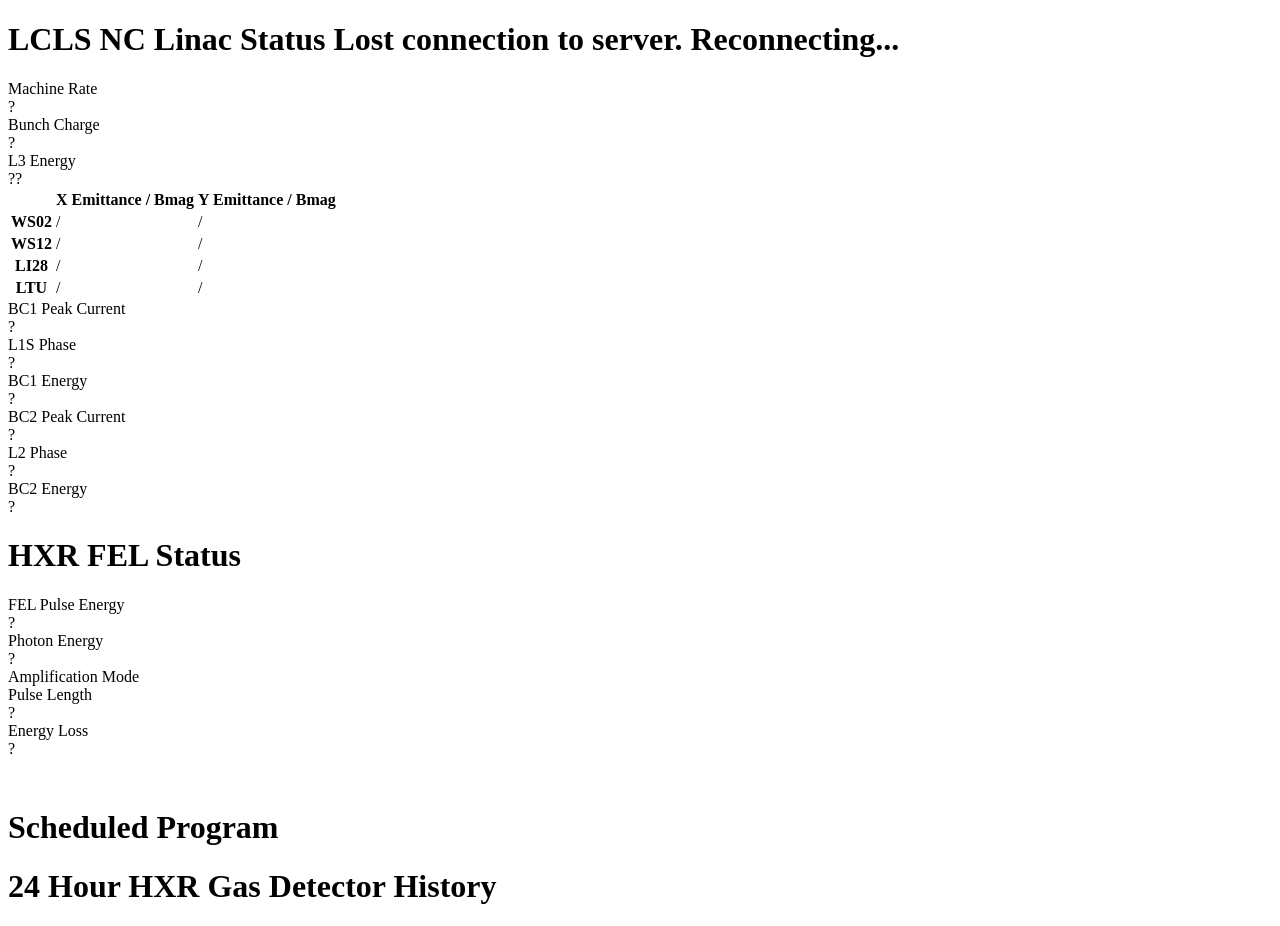
==== index.html @ 47a4eee8 "Update HXRSS PV." ====
<!DOCTYPE html>
<html lang="en">
	<head>
		<meta charset="utf-8">
		<meta name="viewport" content="width=device-width, initial-scale=1.0">
		<title>LCLS Status</title>
		<meta name="author" content="Matt Gibbs">
		<link href="bootstrap/css/bootstrap.min.css" rel="stylesheet">
		<link href="metricsgraphics.css" rel="stylesheet">
		<link href="cud.css" rel="stylesheet">
		<script src="d3/d3.min.js"></script>
		<script src="metricsgraphics.min.js"></script>
	</head>
	<body>
		<div class="container-fluid">
			<div class="row">
				<div class="col-xs-12 col-sm-6">
					<div class="cell-label">
						<h1>LCLS NC Linac Status <span id="errormsg"></span></h1>
					</div>
					<div class="row">
						<div class="col-xs-12 col-sm-6 col-md-3">
							<div class="cell-label">
								Machine Rate
							</div>
							<span id="machineRate" class="cell PVmonitor" data-pv="SIOC:SYS0:ML00:AO467"></span>
						</div>
						<div class="col-xs-12 col-sm-6 col-md-3">
							<div class="cell-label">
								Bunch Charge
							</div>
							<span id="bunchCharge" class="cell PVmonitor" data-pv="SIOC:SYS0:ML00:CALC997"></span>
						</div>
						<div class="col-xs-12 col-sm-12 col-md-6">
							<div class="cell-label">
								L3 Energy
							</div>
							<span id="L3Energy" class="cell PVmonitor" data-pv="SIOC:SYS0:ML00:AO500" data-precision="3"></span><span id="L3Vernier" class="cell PVmonitor" data-pv="FBCK:FB04:LG01:DL2VERNIER" data-units="" data-precision="1"></span>
						</div>
					</div>
					<div class="row">
						<div class="col-xs-12">
							<table class="table" id="emittanceTable">
								<thead>
									<tr>
										<th></th>
										<th>X Emittance / Bmag</th>
										<th>Y Emittance / Bmag</th>
									</tr>
								</thead>
								<tbody>
									<tr>
										<th scope="row">WS02</th>
										<td><span id="WS02XEmit" class="emittanceValue" data-pv="WIRE:IN20:561:EMITN_X" data-precision="2" data-units=""></span> / <span id="WS02XMatch" class="matchingValue" data-pv="WIRE:IN20:561:BMAG_X" data-precision="2" data-units=""></span></td>
										<td><span id="WS02YEmit" class="emittanceValue" data-pv="WIRE:IN20:561:EMITN_Y" data-precision="2" data-units=""></span> / <span id="WS02YMatch" class="matchingValue" data-pv="WIRE:IN20:561:BMAG_Y" data-precision="2" data-units=""></span></td>
									</tr>
									<tr>
										<th scope="row">WS12</th>
										<td><span id="WS12XEmit" class="emittanceValue" data-pv="WIRE:LI21:293:EMITN_X" data-precision="2" data-units=""></span> / <span id="WS12XMatch" class="matchingValue" data-pv="WIRE:LI21:293:BMAG_X" data-precision="2" data-units=""></span></td>
										<td><span id="WS12YEmit" class="emittanceValue" data-pv="WIRE:LI21:293:EMITN_Y" data-precision="2" data-units=""></span> / <span id="WS12YMatch" class="matchingValue" data-pv="WIRE:LI21:293:BMAG_Y" data-precision="2" data-units=""></span></td>
									</tr>
									<tr>
										<th scope="row">LI28</th>
										<td><span id="LI28XEmit" class="emittanceValue" data-pv="WIRE:LI28:144:EMITN_X" data-precision="2" data-units=""></span> / <span id="LI28XMatch" class="matchingValue" data-pv="WIRE:LI28:144:BMAG_X" data-precision="2" data-units=""></span></td>
										<td><span id="LI28YEmit" class="emittanceValue" data-pv="WIRE:LI28:144:EMITN_Y" data-precision="2" data-units=""></span> / <span id="LI28YMatch" class="matchingValue" data-pv="WIRE:LI28:144:BMAG_Y" data-precision="2" data-units=""></span></td>
									</tr>
									<tr>
										<th scope="row">LTU</th>
										<td><span id="LTUXEmit" class="emittanceValue" data-pv="WIRE:LTUH:735:EMITN_X" data-precision="2" data-units=""></span> / <span id="LTUXMatch" class="matchingValue" data-pv="WIRE:LTUH:735:BMAG_X" data-precision="2" data-units=""></span></td>
										<td><span id="LTUYEmit" class="emittanceValue" data-pv="WIRE:LTUH:735:EMITN_Y" data-precision="2" data-units=""></span> / <span id="LTUYMatch" class="matchingValue" data-pv="WIRE:LTUH:735:BMAG_Y" data-precision="2" data-units=""></span></td>
									</tr>
								</tbody>
							</table>
						</div>
					</div>
					<div class="row">
						<div class="col-xs-12 col-sm-6 col-md-4">
							<div class="cell-label">
								BC1 Peak Current
							</div>
							<span id="BC1PeakCurrent" class="cell PVmonitor" data-pv="BLEN:LI21:265:AIMAX1H"></span>
						</div>
						<div class="col-xs-12 col-sm-6 col-md-4">
							<div class="cell-label">
								L1S Phase
							</div>
							<span id="L1SPhase" class="cell PVmonitor" data-pv="ACCL:LI21:1:L1S_PDES" data-units="&deg" data-precision="1"></span>
						</div>
						<div class="col-xs-12 col-sm-12 col-md-4">
							<div class="cell-label">
								BC1 Energy
							</div>
							<span id="BC1Energy" class="cell PVmonitor" data-pv="SIOC:SYS0:ML00:AO483"></span>
						</div>
					</div>
					<div class="row">
						<div class="col-xs-12 col-sm-6 col-md-4">
							<div class="cell-label">
								BC2 Peak Current
							</div>
							<span id="BC2PeakCurrent" class="cell PVmonitor" data-pv="BLEN:LI24:886:BIMAX1H"></span>
						</div>
						<div class="col-xs-12 col-sm-6 col-md-4">
							<div class="cell-label">
								L2 Phase
							</div>
							<span id="L2Phase"  class="cell PVmonitor" data-pv="ACCL:LI22:1:PDES" data-units="&deg" data-precision="1"></span>
						</div>
						<div class="col-xs-12 col-sm-12 col-md-4">
							<div class="cell-label">
								BC2 Energy
							</div>
							<span id="BC2Energy" class="cell PVmonitor" data-pv="SIOC:SYS0:ML00:AO489" data-precision="1"></span>
						</div>
					</div>
				</div>
				<div class="col-xs-12 col-sm-6"><!-- FEL Status -->
					<div class="cell-label">
						<h1>HXR FEL Status</h1>
					</div>
					<div class="row">
						<div class="col-xs-12 col-sm-12 col-md-4">
							<div class="cell-label">
								FEL Pulse Energy
							</div>
							<span id="GDETEnergy" class="cell PVmonitor" data-pv="SIOC:SYS0:ML00:CALC000" data-precision="1"></span>
						</div>
						<div class="col-xs-12 col-sm-12 col-md-4">
							<div class="cell-label">
								Photon Energy
							</div>
							<span id="photonEnergy" class="cell PVmonitor" data-pv="SIOC:SYS0:ML00:AO627" data-precision="1"></span>
						</div>
						<div class="col-xs-12 col-sm-12 col-md-4">
							<div class="cell-label">
								Amplification Mode
							</div>
							<span id="amplificationMode" class="cell"  data-pv="XTAL:UNDH:2850:IN_ENCDR_MPS" data-units=""></span>
						</div>
					</div>
					<div class="row">
						<div class="col-xs-12 col-sm-12 col-md-4">
							<div class="cell-label">
								Pulse Length
							</div>
							<span id="pulseLength" class="cell PVmonitor" data-pv="SIOC:SYS0:ML00:AO820"></span>
						</div>
						<div class="col-xs-12 col-sm-12 col-md-4">
							<div class="cell-label">
								Energy Loss
							</div>
							<span id="eLoss" class="cell PVmonitor" data-pv="PHYS:SYS0:1:ELOSSRESULT"></span>
						</div>
					</div>
				</div>
				<div class="col-xs-12 col-sm-6" id="program"><!-- Program Status -->
					<div class="cell-label" style="padding-top: 30px">
						<h1>Scheduled Program</h1>
					</div>
				</div><!-- end program status -->
				<script>
					const dateFormatter = d3.timeFormat("%b %d %H:%M");
					function getProgramInfo() {
						fetch('http://localhost:8000/events/').then((response) => {
							if (!response.ok) {
								throw new Error("HTTP Error while fetching history data: " + response.status);
							}
							return response.json();
						}).then((data) => {
							console.log(data);
							d3.select("#program").selectAll("div.row")
							  .data(data)
							  .enter()
							  	.append(function(d, i, nodes) {
									if (i < 3) {
										var progdiv = document.createElement("div");
										progdiv.className = "row";
										var timediv = document.createElement("div");
										timediv.className = "col-xs-3 col-sm-3 col-md-2";
										var timeh3 = document.createElement("h3");
										const startDate = Date.parse(d['start']);
										var dateString = dateFormatter(startDate);
										if (startDate < Date.now()) {
											dateString = "Now"
										}
										var timetext = document.createTextNode(dateString);
										timeh3.appendChild(timetext);
										timediv.appendChild(timeh3);
										progdiv.appendChild(timediv);
										var descdiv = document.createElement("div");
										descdiv.className = "col-xs-9 col-sm-9 col-md-10";
										var desch3 = document.createElement("h3");
										if (d['hutch'] === null) {
											var descString = d['description'];
											var desc = document.createTextNode(descString);
											desch3.appendChild(desc);
										} else {
											desch3.insertAdjacentText("afterbegin", "Deliver to ");
											var hutchSpan = document.createElement("span");
											var hutchStyle = `background-color: ${d['hutch']['color']}; padding: 0px 3px 0px 3px; border-radius: 7px; color: ${d['hutch']['text_color']}`;
											hutchSpan.setAttribute("style", hutchStyle);
											hutchSpan.insertAdjacentText("afterbegin", d['hutch']['name']);
											desch3.appendChild(hutchSpan);
										}
										descdiv.appendChild(desch3);
										progdiv.appendChild(descdiv);
										return progdiv;
									}
								  });
						}).catch((error) => {
						   console.log("Failed to parse history data: " + error.message); 
						});
					}
					getProgramInfo();
					setInterval(function() { getProgramInfo(); }, 120000);
				</script>
			</div><!-- end grid of data stuff -->
			<div class="row"><!-- graph row begin -->
				<div class="col-xs-12" id="history">
					<div class="cell-label">
						<h1>24 Hour HXR Gas Detector History</h1>
					</div>
					<div id="gdethistory"></div>
					<script>
                        var fixed_formatter = d3.format("0.1f");
                        function gdetFormatter(num) {
                          console.log(fixed_formatter(num) + "mJ");
                          return fixed_formatter(num) + "mJ";
                        }
                        var gdet_plot_params = {
                            width: 800,
                            full_width: true,
                            top: 10,
                            left: 70,
                            y_extended_ticks: true,
                            axes_not_compact: true,
                            height: 160,
                            target: '#gdethistory',
                            x_accessor: 'date',
                            y_accessor: 'val',
                            min_y: 0,
                            area: true,
                            yax_format: gdetFormatter
                        };
                        function getGDETData() {
                            var my_fixed_formatter = d3.format("0.1f");
                            var now = new Date();
                            var oneDayAgo = new Date(now - 60*60*24*1000);
                            fetch('http://lcls-archapp.slac.stanford.edu/retrieval/data/getDataForPVs.json?pv=mean_90(SIOC:SYS0:ML00:CALC000)&pv=mean_90(FBCK:FB04:LG01:S5DES)'+'&from='+oneDayAgo.toISOString()+'&to='+now.toISOString()).then((response) => {
                                if (!response.ok) {
                                    throw new Error("HTTP Error while fetching history data: " + response.status);
                                }
                                return response.json();
                            }).then((data) => {
                                var gdet_time_series = data[0].data.map(function(item) {
                                    return {"date": new Date(item.secs * 1000), "val": item.val};
                                });
                                var ipk_time_series = data[1].data.map(function(item) {
                                    return {"date": new Date(item.secs * 1000), "val": item.val};
                                });
                                gdet_plot_params.data = gdet_time_series;
                                gdet_plot_params.min_x = gdet_time_series[0].date;
                                MG.data_graphic(gdet_plot_params);
                            }).catch((error) => {
                               console.log("Failed to parse history data: " + error.message); 
                            });
                        };
                        getGDETData();
                        setInterval(function() { getGDETData(); }, 120000);
					</script>
				</div>
			</div><!-- graph row end -->	
		</div><!-- container end -->
	</body>
	<script src="socket/webPV-Socket.js"></script>
	<script src="socket/webcud-socket.js"></script>
</html>
---- metricsgraphics.css ----
.mg-active-datapoint {
    fill: black;
    font-size: 0.9rem;
    font-weight: 400;
    opacity: 0.8;
}

.mg-area1-color {
    fill: #FF9700;
}

.mg-area2-color {
    fill: #05b378;
}

.mg-area3-color {
    fill: #db4437;
}

.mg-area4-color {
    fill: #f8b128;
}

.mg-area5-color {
    fill: #5c5c5c;
}

text.mg-barplot-group-label {
    font-weight:900;
}

.mg-barplot rect.mg-bar {
    shape-rendering: auto;
}

.mg-barplot rect.mg-bar.default-bar {
    fill: #b6b6fc;
}

.mg-barplot rect.mg-bar.default-active {
    fill: #9e9efc;
}

.mg-barplot .mg-bar-prediction {
    fill: #5b5b5b;
}

.mg-barplot .mg-bar-baseline {
    stroke: #5b5b5b;
    stroke-width: 2;
}

.mg-bar-target-element {
    font-size:11px;
    padding-left:5px;
    padding-right:5px;
    font-weight:300;
}

.mg-baselines line {
    opacity: 1;
    shape-rendering: auto;
    stroke: #b3b2b2;
    stroke-width: 1px;
}

.mg-baselines text {
    fill: black;
    font-size: 0.9rem;
    opacity: 0.6;
    stroke: none;
}

.mg-baselines-small text {
    font-size: 0.6rem;
}

.mg-category-guides line {
    stroke: #b3b2b2;
}

.mg-header {
    cursor: default;
    font-size: 1.2rem;
}

.mg-header .mg-chart-description {
    fill: #ccc;
    font-family: FontAwesome;
    font-size: 1.2rem;
}

.mg-header .mg-warning {
    fill: #ccc;
    font-family: FontAwesome;
    font-size: 1.2rem;
}

.mg-points circle {
    opacity: 0.65;
}

.mg-popover {
    font-size: 0.95rem;
}

.mg-popover-content {
    cursor: auto;
    line-height: 17px;
}

.mg-data-table {
    margin-top: 30px;
}

.mg-data-table thead tr th {
    border-bottom: 1px solid darkgray;
    cursor: default;
    font-size: 1.1rem;
    font-weight: normal;
    padding: 5px 5px 8px 5px;
    text-align: right;
}

.mg-data-table thead tr th .fa {
    color: #ccc;
    padding-left: 4px;
}

.mg-data-table thead tr th .popover {
    font-size: 1rem;
    font-weight: normal;
}

.mg-data-table .secondary-title {
    color: darkgray;
}

.mg-data-table tbody tr td {
    margin: 2px;
    padding: 5px;
    vertical-align: top;
}

.mg-data-table  tbody tr td.table-text {
    opacity: 0.8;
    padding-left: 30px;
}

.mg-y-axis line.mg-extended-yax-ticks {
    opacity: 0.4;
}

.mg-x-axis line.mg-extended-xax-ticks {
    opacity: 0.4;
}

.mg-histogram .axis path,
.mg-histogram .axis line {
    fill: none;
    opacity: 0.7;
    shape-rendering: auto;
    stroke: #ccc;
}

tspan.hist-symbol {
    fill: #9e9efc;
}

.mg-histogram .mg-bar rect {
    fill: #b6b6fc;
    shape-rendering: auto;
}

.mg-histogram .mg-bar rect.active {
    fill: #9e9efc;
}

.mg-least-squares-line {
    stroke: red;
    stroke-width: 1px;
}

.mg-lowess-line {
    fill: none;
    stroke: red;
}

.mg-line1-color {
    stroke: #FF9700;
}

.mg-hover-line1-color {
    fill: #4040e8;
}

.mg-line2-color {
    stroke: #05b378;
}

.mg-hover-line2-color {
    fill: #05b378;
}

.mg-line3-color {
    stroke: #db4437;
}

.mg-hover-line3-color {
    fill: #db4437;
}

.mg-line4-color {
    stroke: #f8b128;
}

.mg-hover-line4-color {
    fill: #f8b128;
}

.mg-line5-color {
    stroke: #5c5c5c;
}

.mg-hover-line5-color {
    fill: #5c5c5c;
}

.mg-line-legend text {
    font-size: 0.9rem;
    font-weight: 300;
    stroke: none;
}

.mg-line1-legend-color {
    color: #4040e8;
    fill: #4040e8;
}

.mg-line2-legend-color {
    color: #05b378;
    fill: #05b378;
}

.mg-line3-legend-color {
    color: #db4437;
    fill: #db4437;
}

.mg-line4-legend-color {
    color: #f8b128;
    fill: #f8b128;
}

.mg-line5-legend-color {
    color: #5c5c5c;
    fill: #5c5c5c;
}

.mg-main-area-solid svg .mg-main-area {
    fill: #ccccff;
    opacity: 1;
}

.mg-markers line {
    opacity: 1;
    shape-rendering: auto;
    stroke: #b3b2b2;
    stroke-width: 1px;
}

.mg-markers text {
    fill: black;
    font-size: 0.8rem;
    opacity: 0.6;
}

.mg-missing-text {
    opacity: 0.9;
}

.mg-missing-background {
    stroke: blue;
    fill: none;
    stroke-dasharray: 10,5;
    stroke-opacity: 0.05;
    stroke-width: 2;
}

.mg-missing .mg-main-line {
    opacity: 0.1;
}

.mg-missing .mg-main-area {
    opacity: 0.03;
}

path.mg-main-area {
    opacity: 0.2;
    stroke: none;
}

path.mg-confidence-band {
    fill: #ccc;
    opacity: 0.4;
    stroke: none;
}

path.mg-main-line {
    fill: none;
    opacity: 0.8;
    stroke-width: 1.1px;
}

.mg-points circle {
    fill-opacity: 0.4;
    stroke-opacity: 1;
}

circle.mg-points-mono {
    fill: #0000ff;
    stroke: #0000ff;
}

tspan.mg-points-mono {
    fill: #0000ff;
    stroke: #0000ff;
}

/* a selected point in a scatterplot */
.mg-points circle.selected {
    fill-opacity: 1;
    stroke-opacity: 1;
}

.mg-voronoi path {
    fill: none;
    pointer-events: all;
    stroke: none;
    stroke-opacity: 0.1;
}

.mg-x-rug-mono,
.mg-y-rug-mono {
    stroke: black;
}

.mg-x-axis line,
.mg-y-axis line {
    opacity: 1;
    shape-rendering: auto;
    stroke: #b3b2b2;
    stroke-width: 1px;
}

.mg-x-axis text,
.mg-y-axis text,
.mg-histogram .axis text {
    fill: white;
    font-size: 1.8rem;
    opacity: 1.0;
}

.mg-x-axis .label,
.mg-y-axis .label,
.mg-axis .label {
    font-size: 1.2rem;
    text-transform: uppercase;
    font-weight: 400;
}

.mg-x-axis-small text,
.mg-y-axis-small text,
.mg-active-datapoint-small {
    font-size: 0.6rem;
}

.mg-x-axis-small .label,
.mg-y-axis-small .label {
    font-size: 0.65rem;
}

.mg-european-hours {
}

.mg-year-marker text {
    fill: black;
    font-size: 0.7rem;
    opacity: 0.6;
}

.mg-year-marker line {
    opacity: 1;
    shape-rendering: auto;
    stroke: #b3b2b2;
    stroke-width: 1px;
}

.mg-year-marker-small text {
    font-size: 0.6rem;
}
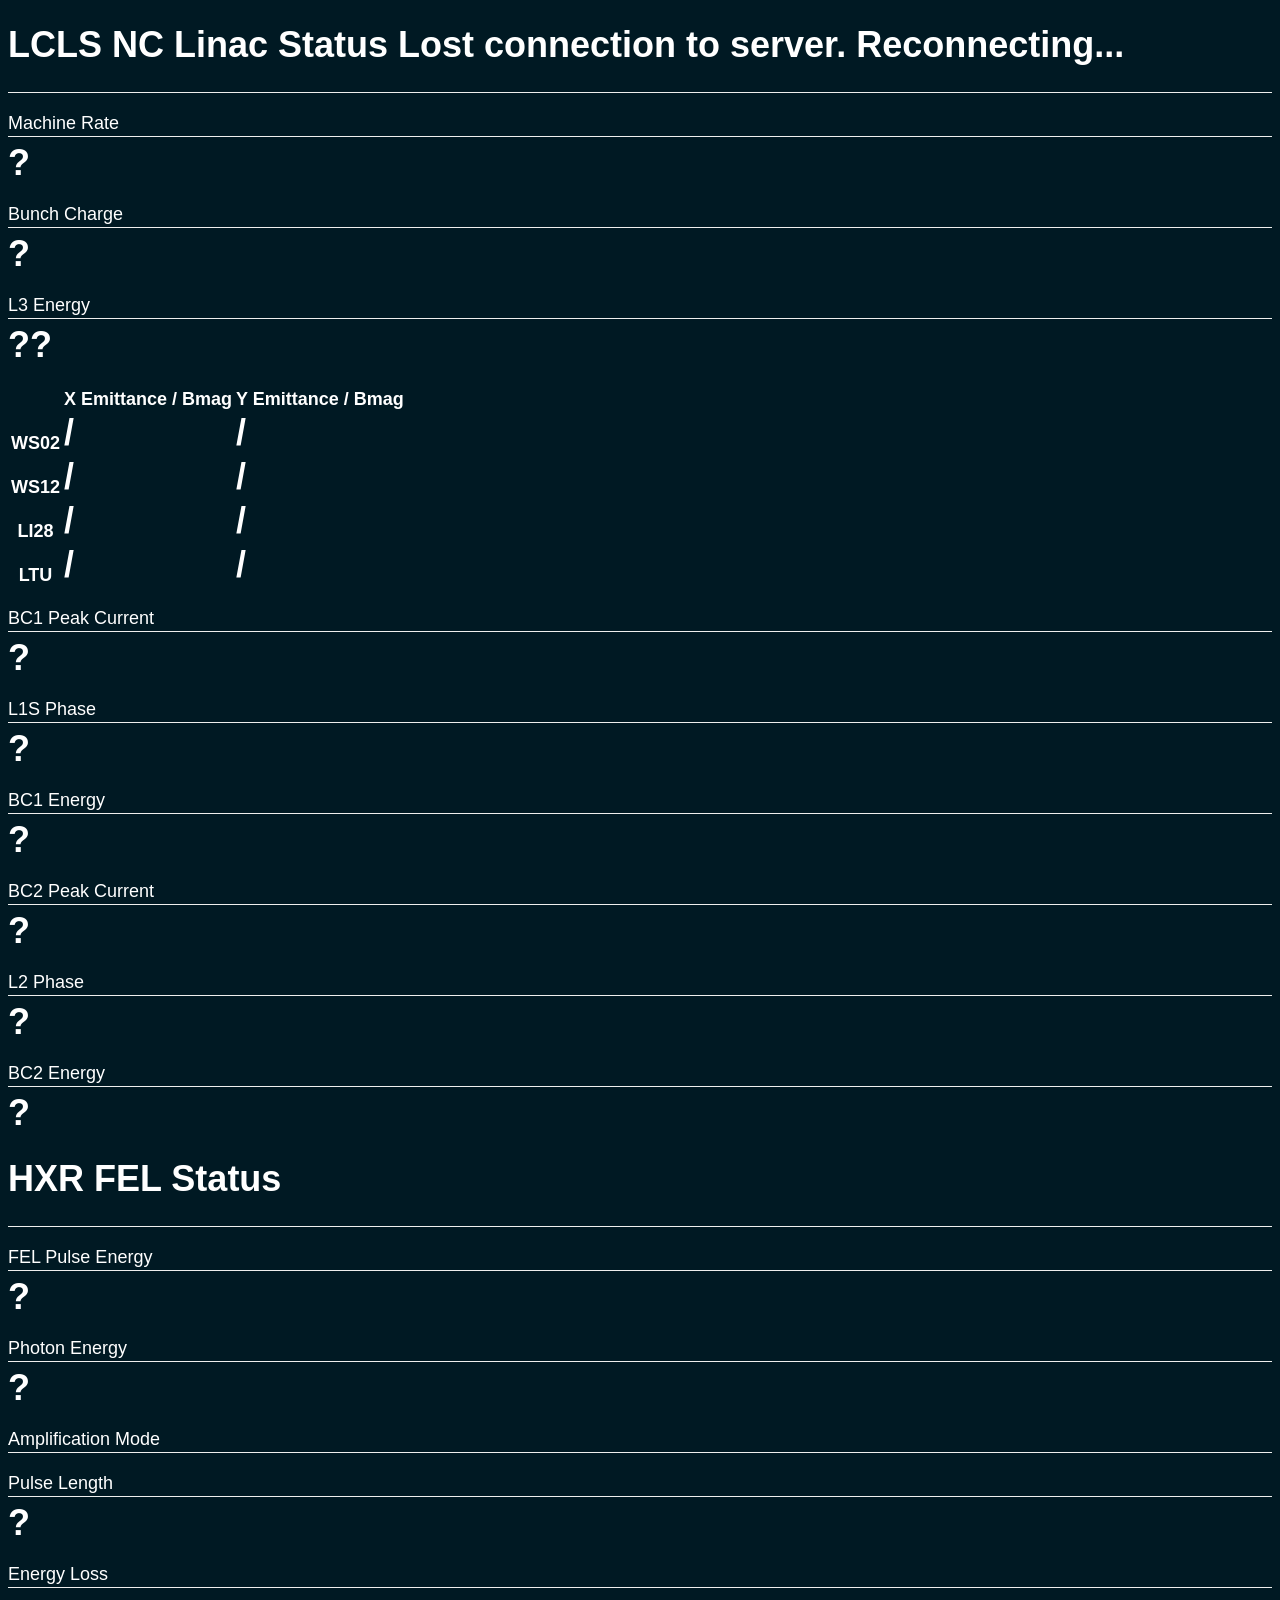
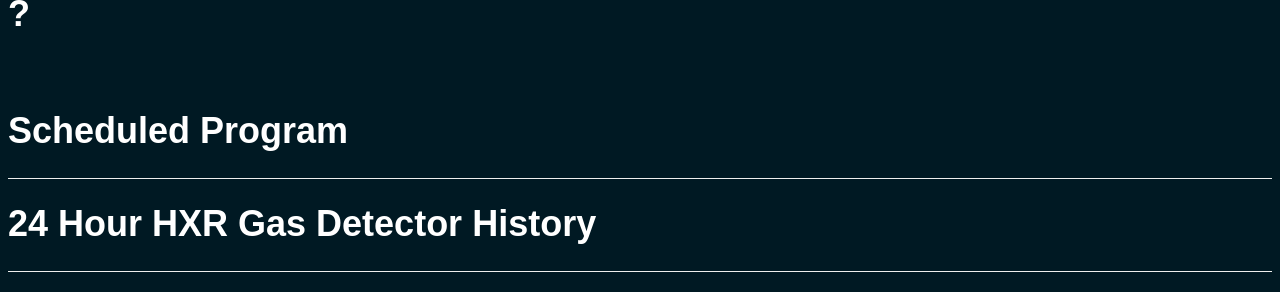
==== commit b8267dd5: "Update how program data is displayed." ====
--- a/index.html
+++ b/index.html
@@ -161,13 +161,12 @@
 				<script>
 					const dateFormatter = d3.timeFormat("%b %d %H:%M");
 					function getProgramInfo() {
-						fetch('http://localhost:8000/events/').then((response) => {
+						fetch('https://aosd.slac.stanford.edu/program_calendar/timetable/?line=HXR&non_user_events=NC').then((response) => {
 							if (!response.ok) {
-								throw new Error("HTTP Error while fetching history data: " + response.status);
+								throw new Error("HTTP Error while fetching program data: " + response.status);
 							}
 							return response.json();
 						}).then((data) => {
-							console.log(data);
 							d3.select("#program").selectAll("div.row")
 							  .data(data)
 							  .enter()
@@ -175,6 +174,12 @@
 									if (i < 3) {
 										var progdiv = document.createElement("div");
 										progdiv.className = "row";
+										var inner = document.createElement("div");
+										inner.className = "col-xs-12 col-sm-12 col-md-12 inner";
+										progdiv.appendChild(inner);
+										var progrow = document.createElement("div");
+										progrow.className = "row progrow";
+										inner.appendChild(progrow)
 										var timediv = document.createElement("div");
 										timediv.className = "col-xs-3 col-sm-3 col-md-2";
 										var timeh3 = document.createElement("h3");
@@ -186,29 +191,36 @@
 										var timetext = document.createTextNode(dateString);
 										timeh3.appendChild(timetext);
 										timediv.appendChild(timeh3);
-										progdiv.appendChild(timediv);
-										var descdiv = document.createElement("div");
-										descdiv.className = "col-xs-9 col-sm-9 col-md-10";
-										var desch3 = document.createElement("h3");
-										if (d['hutch'] === null) {
-											var descString = d['description'];
-											var desc = document.createTextNode(descString);
-											desch3.appendChild(desc);
-										} else {
-											desch3.insertAdjacentText("afterbegin", "Deliver to ");
-											var hutchSpan = document.createElement("span");
-											var hutchStyle = `background-color: ${d['hutch']['color']}; padding: 0px 3px 0px 3px; border-radius: 7px; color: ${d['hutch']['text_color']}`;
-											hutchSpan.setAttribute("style", hutchStyle);
-											hutchSpan.insertAdjacentText("afterbegin", d['hutch']['name']);
-											desch3.appendChild(hutchSpan);
+										progrow.appendChild(timediv);
+										for (event of d["events"]) {
+											var descdiv = document.createElement("div");
+											descdiv.className = "col-xs-9 col-sm-9 col-md-3";
+											var desch3 = document.createElement("h3");
+											if (event['hutch'] === null) {
+												var descString = event['description'];
+												var desc = document.createTextNode(descString);
+												desch3.appendChild(desc);
+											} else {
+												desch3.insertAdjacentText("afterbegin", "Deliver to ");
+												var hutchSpan = document.createElement("span");
+												var hutchStyle = `background-color: ${event['hutch']['color']}; padding: 0px 3px 0px 3px; border-radius: 7px; color: ${event['hutch']['text_color']}`;
+												hutchSpan.setAttribute("style", hutchStyle);
+												hutchSpan.insertAdjacentText("afterbegin", event['hutch']['name']);
+												desch3.appendChild(hutchSpan);
+											}
+											descdiv.appendChild(desch3);
+											if (event['config'] !== null) {
+												var confSpan = document.createElement("span");
+												confSpan.insertAdjacentText("afterbegin", event['config']);
+												descdiv.appendChild(confSpan);
+											}
+											progrow.appendChild(descdiv);
 										}
-										descdiv.appendChild(desch3);
-										progdiv.appendChild(descdiv);
 										return progdiv;
 									}
 								  });
 						}).catch((error) => {
-						   console.log("Failed to parse history data: " + error.message); 
+						   console.log("Failed to parse program data: " + error.message); 
 						});
 					}
 					getProgramInfo();
@@ -246,7 +258,7 @@
                             var my_fixed_formatter = d3.format("0.1f");
                             var now = new Date();
                             var oneDayAgo = new Date(now - 60*60*24*1000);
-                            fetch('http://lcls-archapp.slac.stanford.edu/retrieval/data/getDataForPVs.json?pv=mean_90(SIOC:SYS0:ML00:CALC000)&pv=mean_90(FBCK:FB04:LG01:S5DES)'+'&from='+oneDayAgo.toISOString()+'&to='+now.toISOString()).then((response) => {
+                            fetch('https://aosd.slac.stanford.edu/archiver/retrieval/data/getDataForPVs.json?pv=mean_90(SIOC:SYS0:ML00:CALC000)&pv=mean_90(FBCK:FB04:LG01:S5DES)'+'&from='+oneDayAgo.toISOString()+'&to='+now.toISOString()).then((response) => {
                                 if (!response.ok) {
                                     throw new Error("HTTP Error while fetching history data: " + response.status);
                                 }
--- a/cud.css
+++ b/cud.css
@@ -0,0 +1,115 @@
+body {
+  background-color: #001923;
+  color: #FFF;
+  font-family: "Helvetica Neue", Arial, sans-serif;
+  text-rendering: optimizelegibility;
+}
+
+h1 {
+  font-weight: bold;
+}
+
+div.row {
+  margin-bottom: 20px;
+}
+
+div.cell-label {
+  margin: 20px 0 5px 0px;
+  border-bottom: 1px solid #eee;
+  padding-bottom: 2px;
+  font-size: 18px;
+}
+
+.cell {
+  font-size: 36px;
+  font-weight: bold;
+}
+
+#emittanceTable {
+  margin-top: 10px;
+}
+
+#emittanceTable th {
+	font-size: 18px;
+	line-height: 20px;
+	vertical-align: bottom;
+}
+
+#emittanceTable td {
+	font-size: 36px;
+	line-height: 40px;
+  font-weight: bold;
+}
+
+@media (max-width: 1200px) {
+  div.cell-label {
+    font-size: 15px;
+  }
+  .cell {
+    font-size: 28px;
+  }
+  #emittanceTable th {
+    font-size: 15px;
+  }
+  #emittanceTable td {
+    font-size: 28px;
+  }
+}
+
+@media (max-width: 480px) {
+  #emittanceTable td {
+    font-size: 24px;
+  }
+}
+
+@keyframes errorpulse {
+  0% {
+    opacity: .5;
+  }
+
+  100% {
+    opacity: 1.0;
+  }
+}
+
+@-webkit-keyframes errorpulse {
+  0% {
+    opacity: .5;
+  }
+
+  100% {
+    opacity: 1.0;
+  }
+}
+
+@-moz-keyframes errorpulse {
+  0% {
+    opacity: .5;
+  }
+
+  100% {
+    opacity: 1.0;
+  }
+}
+
+.errorpulse {
+	animation-duration: 1s;
+	animation-name: errorpulse;
+	animation-iteration-count: infinite;
+	animation-direction: alternate;
+	animation-timing-function: ease-in-out;
+	-webkit-animation-duration: 1s;
+	-webkit-animation-name: errorpulse;
+	-webkit-animation-iteration-count: infinite;
+	-webkit-animation-direction: alternate;
+	-webkit-animation-timing-function: ease-in-out;
+	-moz-animation-duration: 1s;
+	-moz-animation-name: errorpulse;
+	-moz-animation-iteration-count: infinite;
+	-moz-animation-direction: alternate;
+	-moz-animation-timing-function: ease-in-out;
+}
+
+div.progrow {
+  border-bottom: 1px solid #555;
+}
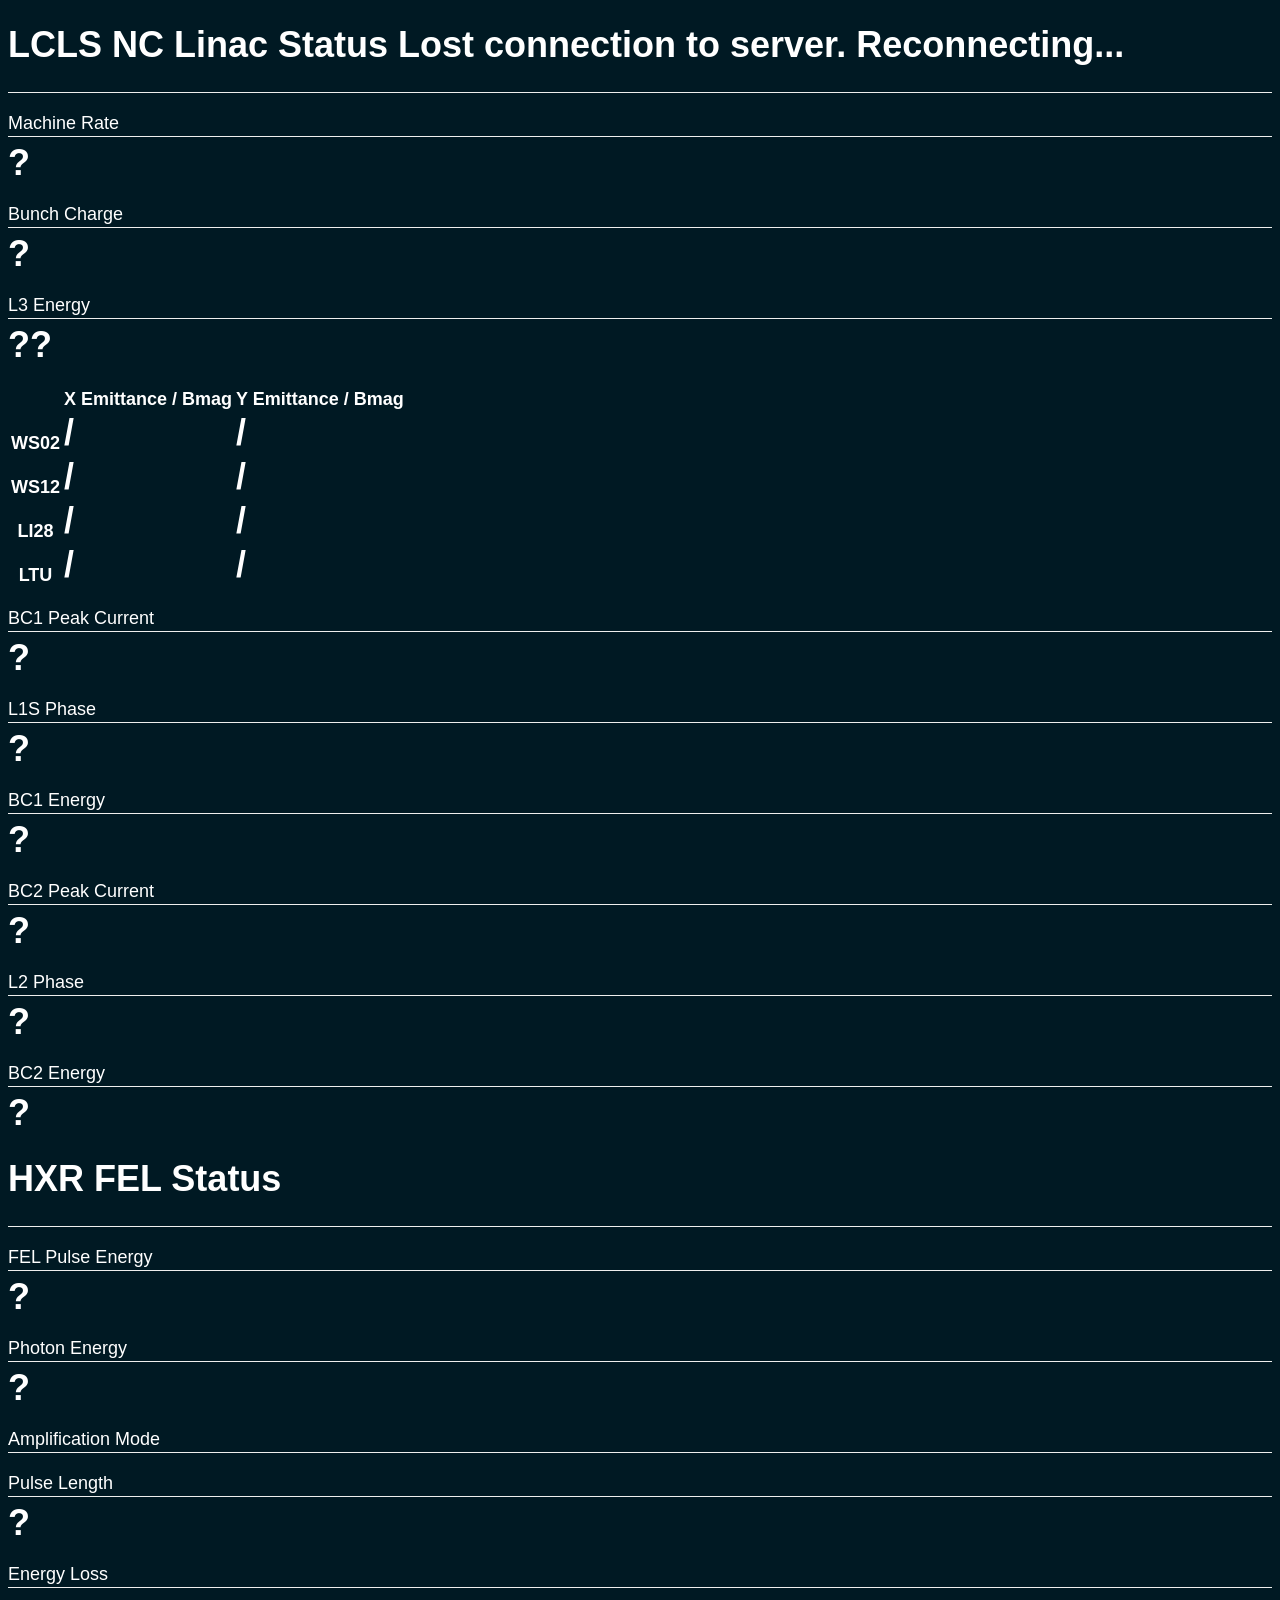
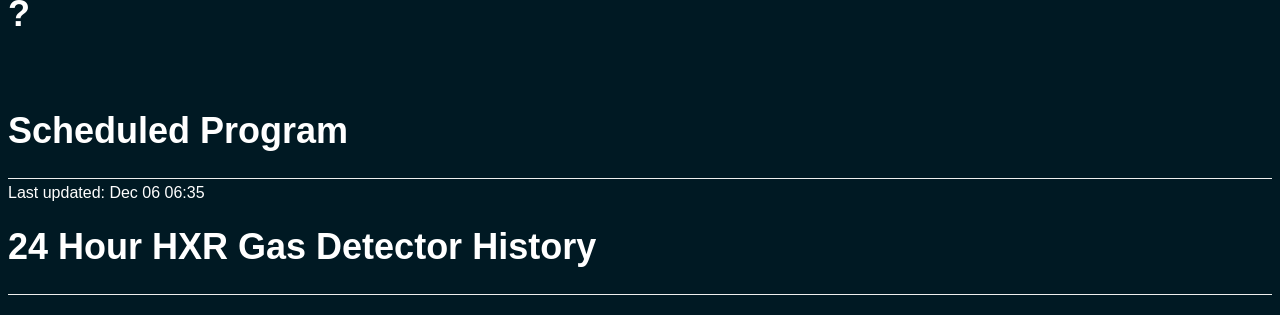
==== commit 83f757e1: "Overhaul the program info." ====
--- a/index.html
+++ b/index.html
@@ -157,74 +157,159 @@
 					<div class="cell-label" style="padding-top: 30px">
 						<h1>Scheduled Program</h1>
 					</div>
+					<!--
+					<div class="row program" id="program-template">
+						<div class="col-xs-12 col-sm-12 col-md-12 inner">
+							<div class="row innerprogrow">
+								<div class="col-xs-3 col-sm-3 col-md-2 progtime"><h3>Now</h3></div>
+								<div class="col-xs-9 col-sm-9 col-md-3 proginfo"><h3>Hello</h3></div>
+								<div class="col-xs-9 col-sm-9 col-md-3 proginfo"><h3>Another One</h3></div>
+							</div>
+						</div>
+					</div>
+					-->
+				<div id="lastUpdated"></div>
 				</div><!-- end program status -->
 				<script>
 					const dateFormatter = d3.timeFormat("%b %d %H:%M");
 					function getProgramInfo() {
-						fetch('https://aosd.slac.stanford.edu/program_calendar/timetable/?line=HXR&non_user_events=NC').then((response) => {
+						fetch('https://aosd.slac.stanford.edu/program_calendar/timetable/?line=HXR&non_user_events=NC&limit=3').then((response) => {
 							if (!response.ok) {
 								throw new Error("HTTP Error while fetching program data: " + response.status);
 							}
 							return response.json();
 						}).then((data) => {
-							d3.select("#program").selectAll("div.row")
-							  .data(data)
-							  .enter()
-							  	.append(function(d, i, nodes) {
-									if (i < 3) {
-										var progdiv = document.createElement("div");
-										progdiv.className = "row";
-										var inner = document.createElement("div");
-										inner.className = "col-xs-12 col-sm-12 col-md-12 inner";
-										progdiv.appendChild(inner);
-										var progrow = document.createElement("div");
-										progrow.className = "row progrow";
-										inner.appendChild(progrow)
-										var timediv = document.createElement("div");
-										timediv.className = "col-xs-3 col-sm-3 col-md-2";
-										var timeh3 = document.createElement("h3");
-										const startDate = Date.parse(d['start']);
-										var dateString = dateFormatter(startDate);
-										if (startDate < Date.now()) {
-											dateString = "Now"
-										}
-										var timetext = document.createTextNode(dateString);
-										timeh3.appendChild(timetext);
-										timediv.appendChild(timeh3);
-										progrow.appendChild(timediv);
-										for (event of d["events"]) {
-											var descdiv = document.createElement("div");
-											descdiv.className = "col-xs-9 col-sm-9 col-md-3";
-											var desch3 = document.createElement("h3");
-											if (event['hutch'] === null) {
-												var descString = event['description'];
-												var desc = document.createTextNode(descString);
-												desch3.appendChild(desc);
+							var time_rows = d3.select("#program").selectAll("div.row")
+							  .data(data, function(d){ return d['start'] + d['end']; })
+							  .join(
+								function(enter){
+									var inner_prog_row = enter.append("div")
+									  .classed("col-xs-12 col-sm-12 col-md-12 inner", true)
+									  .append("div")
+									    .classed("row innerprogrow", true);
+									inner_prog_row.append("div")
+									  .classed("col-xs-3 col-sm-3 col-md-2 progtime", true)
+									  .append("h3")
+									  .text(function(d, i, nodes) {
+										  const startDate = Date.parse(d['start']);
+										  var dateString = dateFormatter(startDate);
+										  if (startDate < Date.now()) {
+											  dateString = "Now"
+										  }
+										  return dateString;
+									  });
+									  return inner_prog_row;
+								},
+								function(update){
+									update.select("div.innerprogrow div.progtime").selectAll("h3")
+									  .text(function(d, i, nodes) {
+										  const startDate = Date.parse(d['start']);
+										  var dateString = dateFormatter(startDate);
+										  if (startDate < Date.now()) {
+											  dateString = "Now"
+										  }
+										  return dateString;
+									  });
+									  return update;
+								},
+								function(exit){
+									exit.remove();
+										//.remove();
+								});
+							
+							var prog_cells = time_rows.selectAll("div.proginfo")
+							  .data(function(d) { return d['events']; }, function(d){ return d['url']; })
+							  .join(
+								  function(enter){
+									  var prog_info_div = enter.append("div")
+										.classed("col-xs-9 col-sm-9 col-md-3 proginfo", true);
+										
+									  prog_info_div.append("h3")
+										.text(function(d, i, nodes) {
+											if (d['hutch'] === null) {
+												return d['description'];
 											} else {
-												desch3.insertAdjacentText("afterbegin", "Deliver to ");
-												var hutchSpan = document.createElement("span");
-												var hutchStyle = `background-color: ${event['hutch']['color']}; padding: 0px 3px 0px 3px; border-radius: 7px; color: ${event['hutch']['text_color']}`;
-												hutchSpan.setAttribute("style", hutchStyle);
-												hutchSpan.insertAdjacentText("afterbegin", event['hutch']['name']);
-												desch3.appendChild(hutchSpan);
+												return "Deliver to ";
 											}
-											descdiv.appendChild(desch3);
-											if (event['config'] !== null) {
-												var confSpan = document.createElement("span");
-												confSpan.insertAdjacentText("afterbegin", event['config']);
-												descdiv.appendChild(confSpan);
-											}
-											progrow.appendChild(descdiv);
-										}
-										return progdiv;
-									}
+										}).append("span")
+											  .classed("hutch",true)
+											  .style("background-color", function(d) {
+												  if (d['hutch'] !== null) {
+													  return d['hutch']['color'];
+												  }
+												  return null;
+											  })
+											  .style("padding", "0px 3px 0px 3px")
+											  .style("border-radius", "7px")
+											  .style("color", function(d) {
+												  if (d['hutch'] !== null) {
+												  	return d['hutch']['text_color'];
+												  }
+												  return null;
+											  })
+											  .text(function(d) {
+												  if (d['hutch'] !== null) {
+													  return d['hutch']['name'];
+												  }
+												  return null;
+											  });
+										prog_info_div.append("span")
+											.classed("config", true)
+											.text(function(d){
+												if (d['config'] !== null) {
+													return d['config'];
+												}
+												return null;
+											});
+										return prog_info_div;
+									  	},
+									  function(update){
+										  update.select("div.innerprogrow div.proginfo").selectAll("h3")
+											.text(function(d, i, nodes) {
+												if (d['hutch'] === null) {
+													return d['description'];
+												} else {
+													return "Deliver to ";
+												}
+											});
+										  update.select("div.innerprogrow").selectAll("span.hutch")
+										  	.style("background-color", function(d) {
+													if (d['hutch'] !== null) {
+														return d['hutch']['color'];
+													}
+													return null;
+												})
+												.style("color", function(d) {
+													if (d['hutch'] !== null) {
+														return d['hutch']['text_color'];
+													}
+													return null;
+												})
+												.text(function(d) {
+													if (d['hutch'] !== null) {
+														return d['hutch']['name'];
+													}
+													return null;
+												});
+											update.select("div.innerprogrow").selectAll("span.config")
+												.text(function(d){
+													if (d['config'] !== null) {
+														return d['config'];
+													}
+													return null;
+												});
+											return update;
+									  },
+								  	  function(exit){
+											return exit.remove();
+									});
+								  }).catch((error) => {
+									 console.log("Failed to parse program data: " + error.message); 
 								  });
-						}).catch((error) => {
-						   console.log("Failed to parse program data: " + error.message); 
-						});
+						d3.select("#lastUpdated").text(`Last updated: ${dateFormatter(Date.now())}`);
 					}
 					getProgramInfo();
-					setInterval(function() { getProgramInfo(); }, 120000);
+					setInterval(function() { getProgramInfo(); }, 12000);
 				</script>
 			</div><!-- end grid of data stuff -->
 			<div class="row"><!-- graph row begin -->
